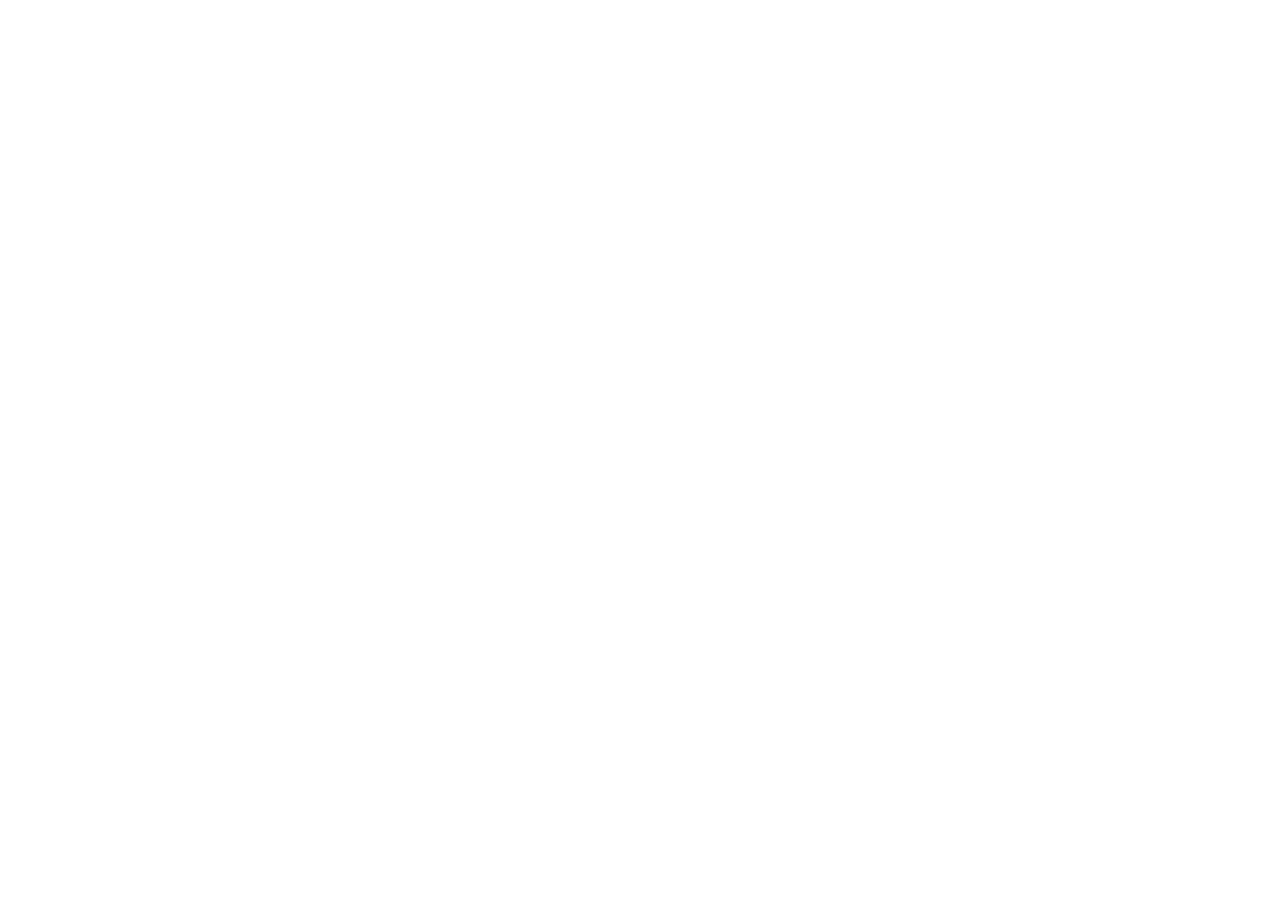
==== TakeOffViewer/index.html @ 449f5a5f "test" ====
<!doctype html>
<html lang="en">

<head>
    <!-- Required meta tags -->
    <meta charset="utf-8">
    <meta name="viewport" content="width=device-width, initial-scale=1">
    <script src="https://cdnjs.cloudflare.com/ajax/libs/jquery/3.5.1/jquery.min.js" integrity="sha512-bLT0Qm9VnAYZDflyKcBaQ2gg0hSYNQrJ8RilYldYQ1FxQYoCLtUjuuRuZo+fjqhx/qtq/1itJ0C2ejDxltZVFg==" crossorigin="anonymous"></script>
    <link rel="stylesheet" href="https://unpkg.com/leaflet@1.9.2/dist/leaflet.css" integrity="sha256-sA+zWATbFveLLNqWO2gtiw3HL/lh1giY/Inf1BJ0z14=" crossorigin="" />
    <!-- Make sure you put this AFTER Leaflet's CSS -->
    <script src="https://unpkg.com/leaflet@1.9.2/dist/leaflet.js" integrity="sha256-o9N1jGDZrf5tS+Ft4gbIK7mYMipq9lqpVJ91xHSyKhg=" crossorigin=""></script>
    <script src="leaflet.heat.js"></script>
</head>

<body>
    <div>
        <div id="map"></div>
    </div>
    <style type="text/css">
    #map {
        height: 480px;
    }
    </style>
    <script type="text/javascript">
    $.getJSON("./therm.js", function(fixes) {
        var map = L.map('map').setView([50.17926, 5.56843], 6);
        L.tileLayer('https://tile.openstreetmap.org/{z}/{x}/{y}.png', {
            maxZoom: 19,
            attribution: '&copy; <a href="http://www.openstreetmap.org/copyright">OpenStreetMap</a>'
        }).addTo(map);
        var testData = {
            max: 8,
            data: fixes
        };


        var heat = L.heatLayer(locations, { radius: 35 });
    map.addLayer(heat);
    });
    </script>
</body>

</html>
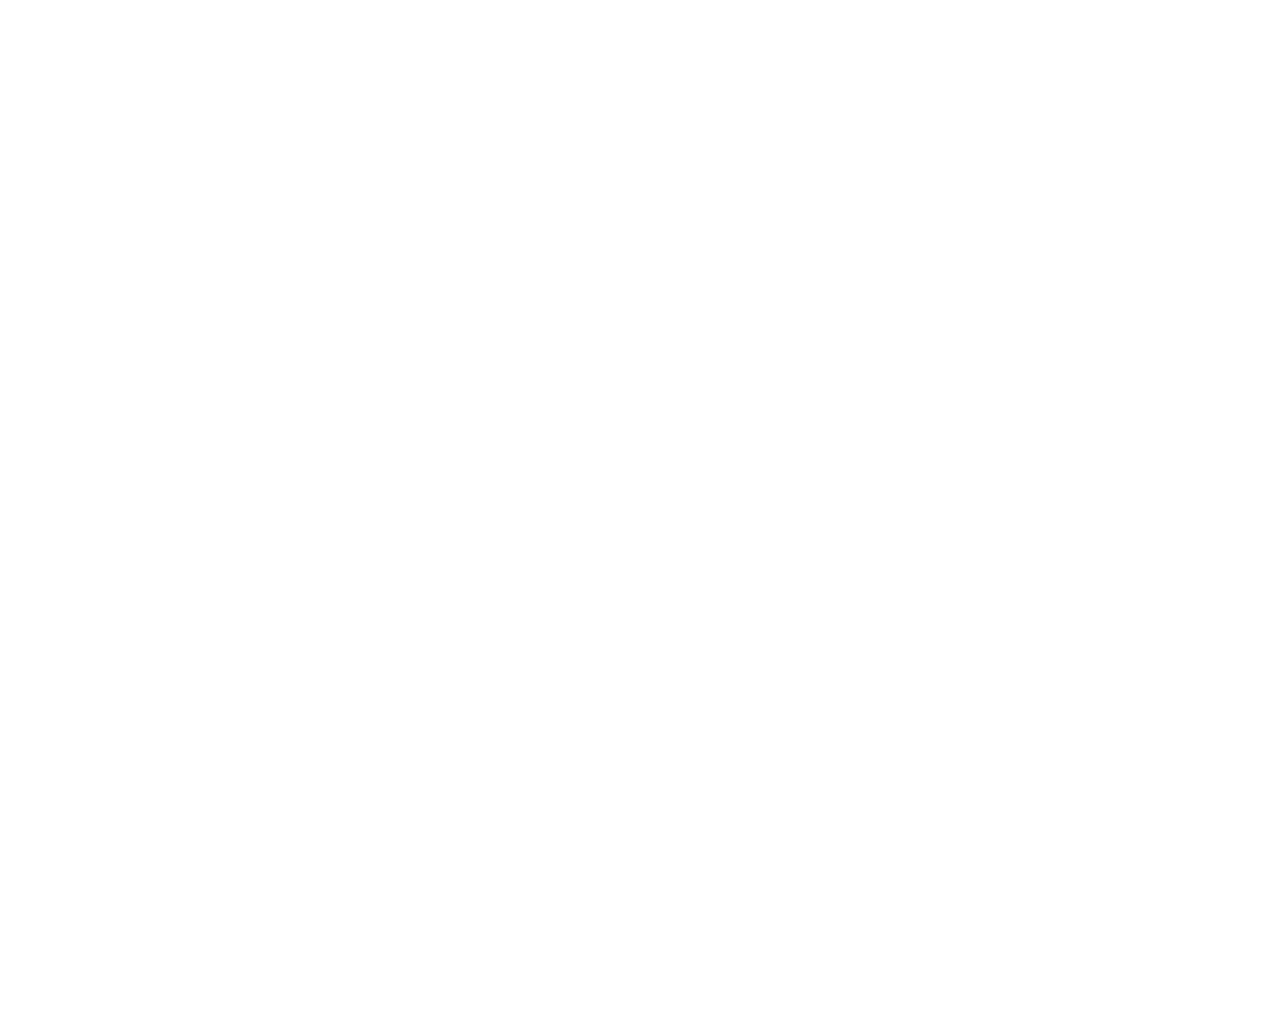
==== commit c698966a: "tt" ====
--- a/TakeOffViewer/index.html
+++ b/TakeOffViewer/index.html
@@ -18,12 +18,12 @@
     </div>
     <style type="text/css">
     #map {
-        height: 480px;
+        height: 1000px;
     }
     </style>
     <script type="text/javascript">
     $.getJSON("./therm.js", function(fixes) {
-        var map = L.map('map').setView([50.17926, 5.56843], 6);
+        var map = L.map('map').setView([50.17926, 5.56843], 12);
         L.tileLayer('https://tile.openstreetmap.org/{z}/{x}/{y}.png', {
             maxZoom: 19,
             attribution: '&copy; <a href="http://www.openstreetmap.org/copyright">OpenStreetMap</a>'
@@ -34,7 +34,7 @@
         };
 
 
-        var heat = L.heatLayer(locations, { radius: 35 });
+        var heat = L.heatLayer(fixes, { radius: 18 });
     map.addLayer(heat);
     });
     </script>
